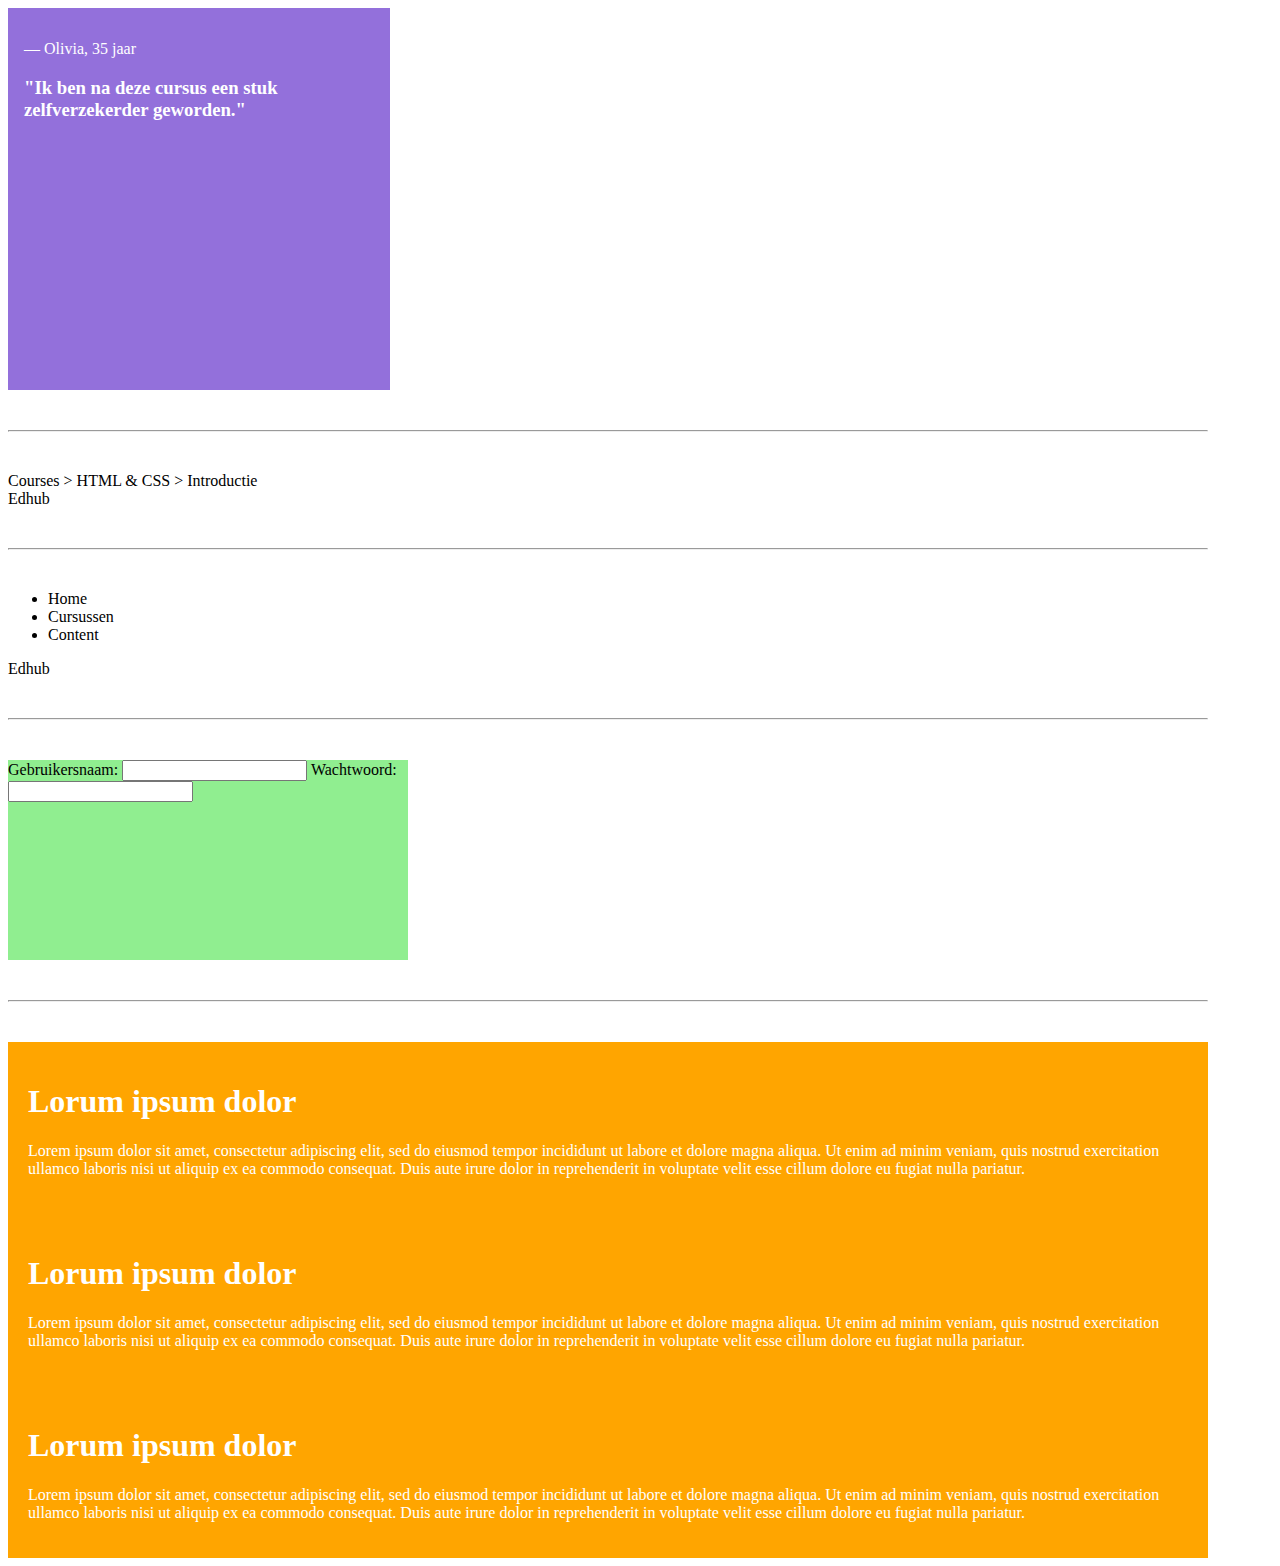
==== opdracht-2/index.html @ 39eacacb "first commit" ====
<!DOCTYPE html>
<html lang="en">
<head>
    <meta charset="UTF-8">
    <link rel="stylesheet" href="styles.css">
    <link rel="stylesheet" href="flexbox.css">
    <title>Opdracht 2 - Flexbox</title>
</head>
<body>
    <!--    OPDRACHT 2.1    -->
    <div class="one">
        <p>&mdash; Olivia, 35 jaar</p>
        <h3>"Ik ben na deze cursus een stuk zelfverzekerder geworden."</h3>
    </div>

    <hr />

    <!--    OPDRACHT 2.2    -->
    <div class="two">
        <div>
            <span>Courses ></span>
            <span>HTML & CSS ></span>
            <span>Introductie</span>
        </div>
        <div>Edhub</div>
    </div>

    <hr />

    <!--    OPDRACHT 2.3    -->
    <div class="three">
        <ul>
            <li>Home</li>
            <li>Cursussen</li>
            <li>Content</li>
        </ul>
        <div>Edhub</div>
    </div>

    <hr />

    <!--    OPDRACHT 2.4    -->
    <div>
        <form>
            <label for="username">
                Gebruikersnaam:
                <input id="username" type="text" name="username"/>
            </label>
            <label for="password">
                Wachtwoord:
                <input id="password" type="password" name="password"/>
            </label>
        </form>
    </div>

    <hr />

    <!--    OPDRACHT 2.5    -->
    <div class="five">
        <article>
            <h1>Lorum ipsum dolor</h1>
            <p>Lorem ipsum dolor sit amet, consectetur adipiscing elit, sed do eiusmod tempor incididunt ut labore et dolore magna aliqua. Ut enim ad minim veniam, quis nostrud exercitation ullamco laboris nisi ut aliquip ex ea commodo consequat. Duis aute irure dolor in reprehenderit in voluptate velit esse cillum dolore eu fugiat nulla pariatur. </p>
        </article>
        <article>
            <h1>Lorum ipsum dolor</h1>
            <p>Lorem ipsum dolor sit amet, consectetur adipiscing elit, sed do eiusmod tempor incididunt ut labore et dolore magna aliqua. Ut enim ad minim veniam, quis nostrud exercitation ullamco laboris nisi ut aliquip ex ea commodo consequat. Duis aute irure dolor in reprehenderit in voluptate velit esse cillum dolore eu fugiat nulla pariatur. </p>
        </article>
        <article>
            <h1>Lorum ipsum dolor</h1>
            <p>Lorem ipsum dolor sit amet, consectetur adipiscing elit, sed do eiusmod tempor incididunt ut labore et dolore magna aliqua. Ut enim ad minim veniam, quis nostrud exercitation ullamco laboris nisi ut aliquip ex ea commodo consequat. Duis aute irure dolor in reprehenderit in voluptate velit esse cillum dolore eu fugiat nulla pariatur. </p>
        </article>
    </div>
</body>
</html>
---- opdracht-2/styles.css ----
/* --------- VERANDER NIETS IN DIT BESTAND ----------*/

hr {
    margin: 40px 0;
}

body {
    max-width: 1200px;
}

.one {
    background-color: mediumpurple;
    color: white;
    width: 350px;
    height: 350px;
    padding: 16px;
}

form {
    width: 400px;
    height: 200px;
    background-color: lightgreen;
}

form label {
    margin: 10px 0;
    width: 200px;
}

article {
    background-color: orange;
    color: white;
    padding: 20px;
}
---- opdracht-2/flexbox.css ----
/* ======================================================
   OEFENEN MET FLEXBOX
========================================================= */
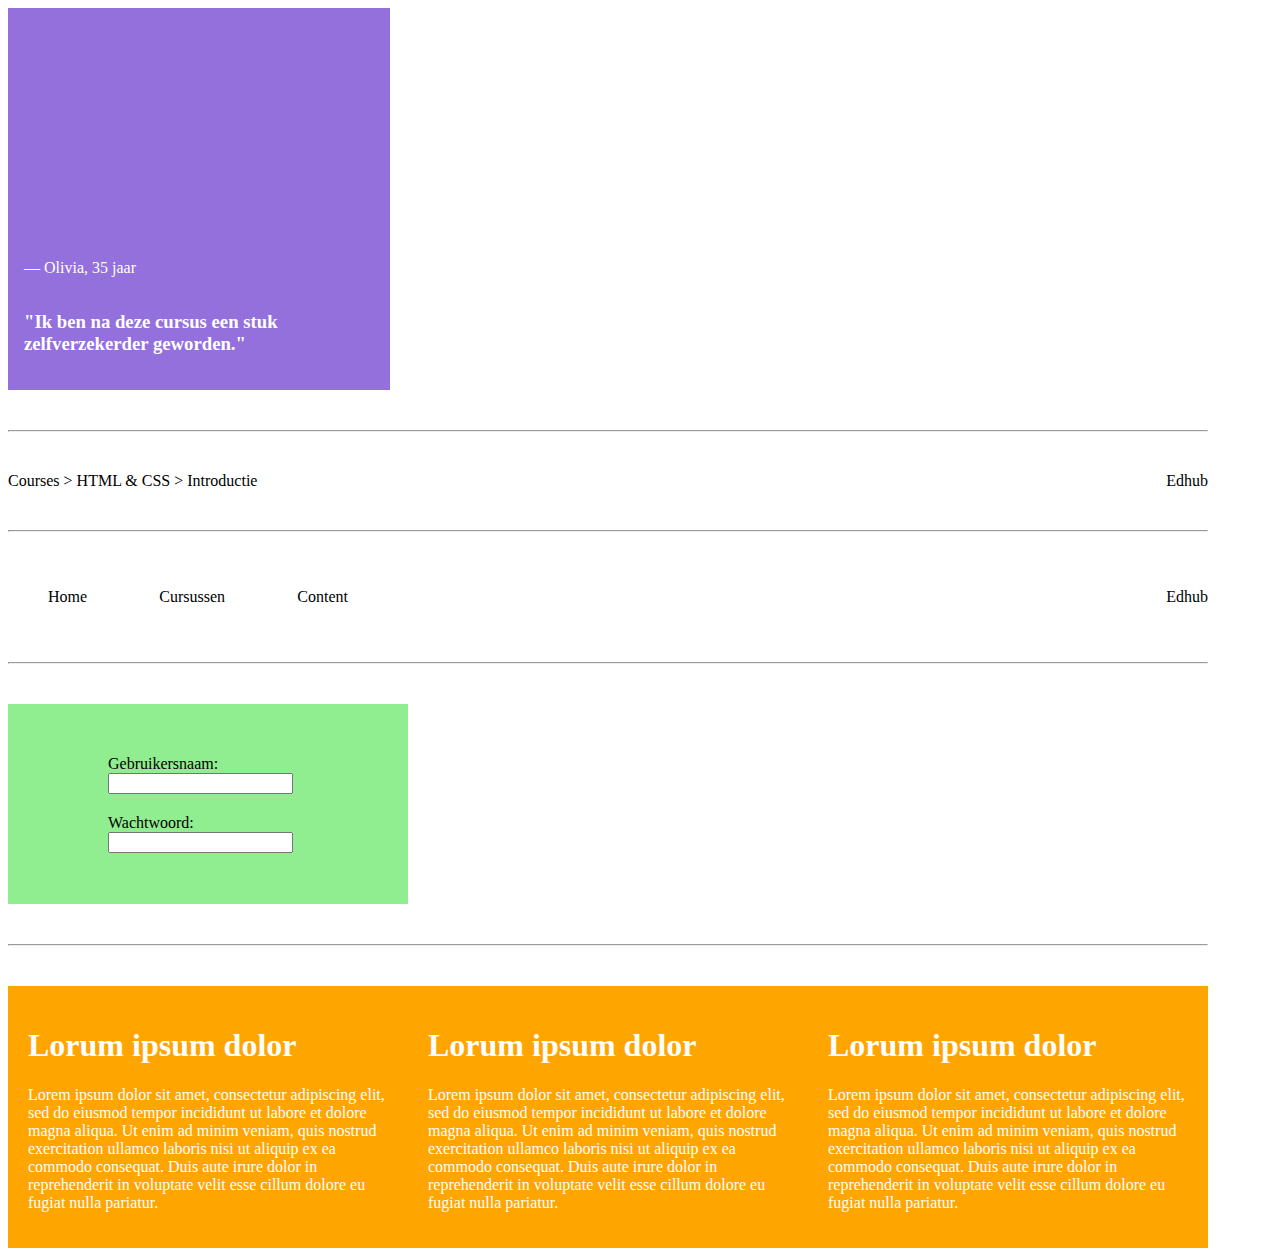
==== commit 3f886a6b: "edit flexbox.css" ====
--- a/opdracht-2/index.html
+++ b/opdracht-2/index.html
@@ -29,7 +29,7 @@
 
     <!--    OPDRACHT 2.3    -->
     <div class="three">
-        <ul>
+        <ul class="three-list">
             <li>Home</li>
             <li>Cursussen</li>
             <li>Content</li>
@@ -57,15 +57,15 @@
 
     <!--    OPDRACHT 2.5    -->
     <div class="five">
-        <article>
+        <article class="five-article">
             <h1>Lorum ipsum dolor</h1>
             <p>Lorem ipsum dolor sit amet, consectetur adipiscing elit, sed do eiusmod tempor incididunt ut labore et dolore magna aliqua. Ut enim ad minim veniam, quis nostrud exercitation ullamco laboris nisi ut aliquip ex ea commodo consequat. Duis aute irure dolor in reprehenderit in voluptate velit esse cillum dolore eu fugiat nulla pariatur. </p>
         </article>
-        <article>
+        <article class="five-article">
             <h1>Lorum ipsum dolor</h1>
             <p>Lorem ipsum dolor sit amet, consectetur adipiscing elit, sed do eiusmod tempor incididunt ut labore et dolore magna aliqua. Ut enim ad minim veniam, quis nostrud exercitation ullamco laboris nisi ut aliquip ex ea commodo consequat. Duis aute irure dolor in reprehenderit in voluptate velit esse cillum dolore eu fugiat nulla pariatur. </p>
         </article>
-        <article>
+        <article class="five-article">
             <h1>Lorum ipsum dolor</h1>
             <p>Lorem ipsum dolor sit amet, consectetur adipiscing elit, sed do eiusmod tempor incididunt ut labore et dolore magna aliqua. Ut enim ad minim veniam, quis nostrud exercitation ullamco laboris nisi ut aliquip ex ea commodo consequat. Duis aute irure dolor in reprehenderit in voluptate velit esse cillum dolore eu fugiat nulla pariatur. </p>
         </article>
--- a/opdracht-2/flexbox.css
+++ b/opdracht-2/flexbox.css
@@ -1,3 +1,49 @@
 /* ======================================================
    OEFENEN MET FLEXBOX
-========================================================= */+========================================================= */
+
+/*OPDRACHT 2.1*/
+.one {
+    display: flex;
+    flex-direction: column;
+    justify-content: flex-end;
+}
+
+/*OPDRACHT 2.2*/
+.two {
+    display: flex;
+    justify-content: space-between;
+}
+
+/*OPDRACHT 2.3*/
+.three {
+    display: flex;
+    justify-content: space-between;
+    align-items: center;
+}
+
+.three-list {
+    list-style: none;
+    display: flex;
+    justify-content: space-between;
+    flex-basis: 300px;
+}
+
+/*OPDRACHT 2.4*/
+form {
+    display: flex;
+    flex-flow: column wrap;
+    justify-content: center;
+    align-content: center;
+}
+
+/*OPDRACHT 2.5*/
+.five {
+    display: flex;
+    flex-wrap: wrap;
+}
+
+.five-article {
+    flex-basis: 360px;
+    flex-grow: 1;
+}
